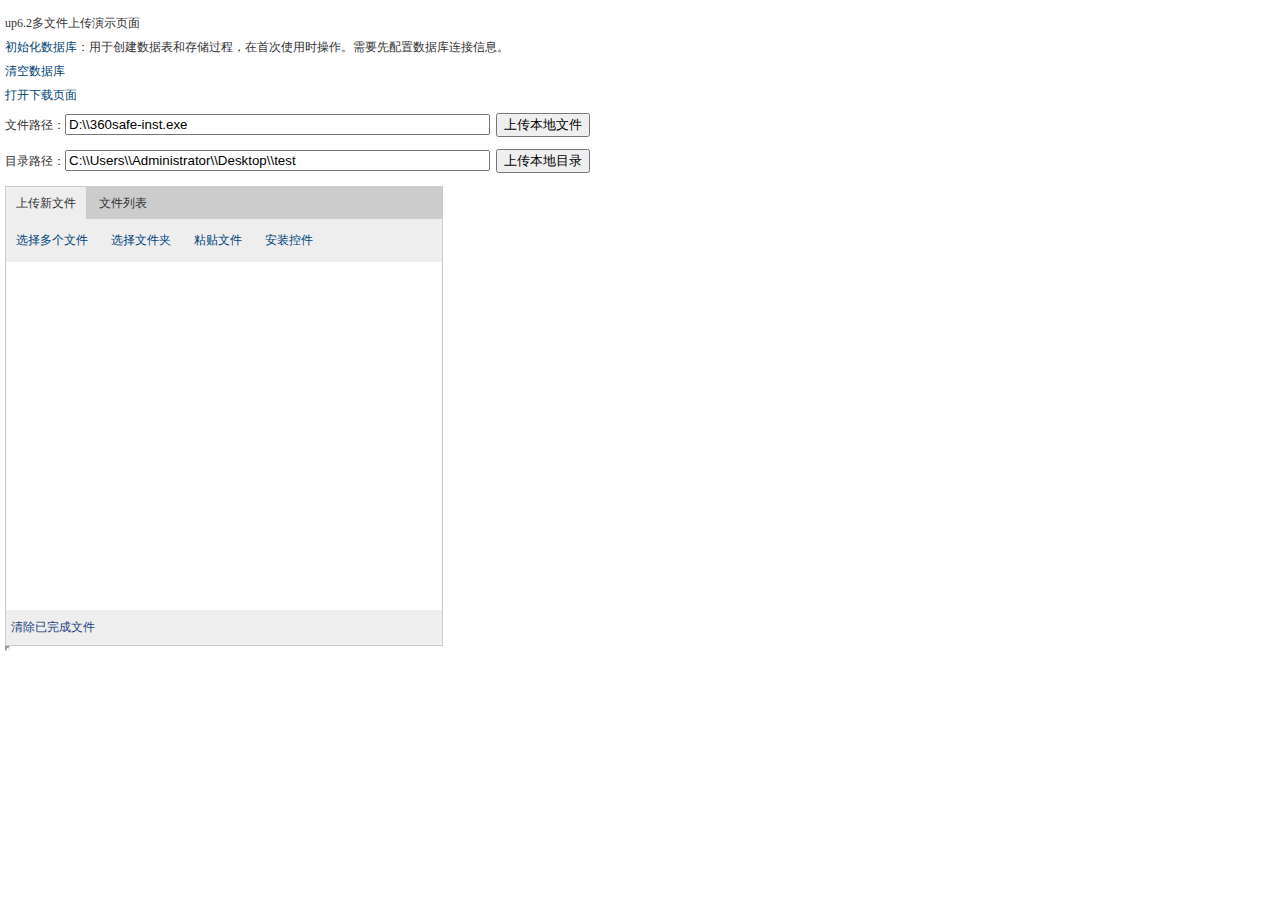
==== index.htm @ cd64317e "Merge branch '6.3-guid' of ssh://192.168.0.107:29418/up6/web/asp.net into 6.3-guid" ====
<!DOCTYPE html PUBLIC "-//W3C//DTD XHTML 1.0 Transitional//EN" "http://www.w3.org/TR/xhtml1/DTD/xhtml1-transitional.dtd">
<html xmlns="http://www.w3.org/1999/xhtml" >
<head>
	<meta http-equiv="Content-Type" content="text/html; charset=gb2312" />
    <title>up6.2-SQL2005��ʾҳ��</title>
    <link href="js/up6.css" type="text/css" rel="Stylesheet"/>
    <script type="text/javascript" src="js/jquery-1.4.min.js"></script>
    <script type="text/javascript" src="js/json2.min.js" charset="utf-8"></script>
    <script type="text/javascript" src="js/up6.config.js" charset="utf-8"></script>
    <script type="text/javascript" src="js/up6.app.js" charset="utf-8"></script>
    <script type="text/javascript" src="js/up6.edge.js" charset="utf-8"></script>
    <script type="text/javascript" src="js/up6.file.js" charset="utf-8"></script>
    <script type="text/javascript" src="js/up6.folder.js" charset="utf-8"></script>
    <script type="text/javascript" src="js/up6.js" charset="utf-8"></script>
    <script language="javascript" type="text/javascript">
        var cbMgr = new HttpUploaderMgr();
        cbMgr.event.md5Complete = function (obj, md5) { /*alert(md5);*/ };
        cbMgr.event.fileComplete = function (obj) { /*alert(obj.pathSvr);*/ };
        //ʹ�ò�ͬ��Ŀ����
        //cbMgr.set_config(up6_config.qq);
        //cbMgr.set_config(up6_config.qq_mail);
        //cbMgr.set_config(up6_config.qq_zone);
        //cbMgr.set_config(up6_config.erp);
        //cbMgr.set_config(up6_config.oa);
        //cbMgr.set_config(up6_config.share_point);
        //cbMgr.set_config(up6_config.vm);

    	$(function()
    	{
            cbMgr.load_to("FilePanel");
            //�ϴ�ָ���ļ�
            $("#btnUpF").click(function () {
                var path = $("#filePath").val();
                cbMgr.app.addFile({ pathLoc: path });
            });
            //�ϴ�ָ��Ŀ¼
            $("#btnUpFd").click(function () {
                var path = $("#folderPath").val();
                cbMgr.app.addFolder({ pathLoc: path });
            });
    	});
    </script>
</head>
<body>
    <p>up6.2���ļ��ϴ���ʾҳ��</p>
    <p><a href="db/sql.aspx" target="_blank">��ʼ�����ݿ�</a>�����ڴ������ݱ��ʹ洢���̣����״�ʹ��ʱ��������Ҫ���������ݿ�������Ϣ��</p>
    <p><a href="db/clear.aspx" target="_blank">������ݿ�</a></p>
    <p><a href="down2/index.htm" target="_blank">������ҳ��</a></p>
    <p>
        �ļ�·����<input id="filePath" type="text" size="50" value="D:\\360safe-inst.exe" />&nbsp;
        <input id="btnUpF" type="button" value="�ϴ������ļ�" />
    </p>
    <p>
        Ŀ¼·����<input id="folderPath" type="text" size="50" value="C:\\Users\\Administrator\\Desktop\\test" />&nbsp;
        <input id="btnUpFd" type="button" value="�ϴ�����Ŀ¼" />
    </p>
	<div id="FilePanel"></div>
    <div id="msg"></div>
</body>
</html>
---- js/up6.css ----
body{ font:12px/12px ����,������; color:#333333; margin:0; padding:5px;}
li{ list-style:none; }
a{ text-decoration:none; color:#004477; }
a:hover{ color:#004477; text-decoration:underline; }
.btn-footer{text-decoration: none; color:#244281; cursor:pointer;display:inline-block;height:35px;line-height:35px;padding:0 5px;}
.btn-footer:hover{text-decoration: none; background-color:#DADADA;}

/*�ļ��ϴ��б�*/
.file-post-view{background-color: #FFF;font:12px/12px ����,������;/*��Ŀ�ⲿ��ʽ�ƻ�*/overflow-x:hidden;overflow-y:scroll;}
/*ϸ��*/
.file-line{background-color: #E3E6EB;overflow: hidden;display: none;height: 1px;}
/*�¹���*/
div.top-space{margin:3px 0 0 0;}
div.lineSpace{margin:10px 0 0 0;}
div.UploaderItemLeft{width:315px; float:left;}
div.UploaderItemRight{width:54px; float:left;margin:3px 0 0 0;}
/*�ļ���Ϣ*/
.FileInfo{}
/*�ļ�����*/
.file-item{font:12px/12px ������;background-color: #FFFFFF; height:65px; margin:0;padding:0 0 0 2px; display:none;}
.file-item-single{width:417px;}
.file-item .name{font:bold 12px/20px ������;width:180px; height:20px; float:left; overflow:hidden; text-overflow: ellipsis;overflow: hidden;white-space: nowrap; vertical-align:middle;}
/*�ļ���С*/
.file-item .size{font:12px/20px ������;height:20px;color:#728089;float:right; text-overflow: ellipsis;overflow: hidden;white-space: nowrap;}
/*���Ȱٷֱ�*/
.file-item .percent{font:12px/20px ������;height:20px;float:right;}
/*�������߿�*/
.file-item .process-border{margin:0;padding: 0px;border: 1px solid #AAA;clear:both;}
.file-item .process{ height:12px; background-color: #A5DF16;width:0;/*width:200px;*/}
/*�ϴ���Ϣ*/
.file-item .msg{color: #7A8F99;margin:8px 0 0 0;}
/*��ť��ȡ������ͣ������*/
.file-item .Btn,.file-item .Btn:hover{text-decoration: none; color:#244281; cursor:pointer;}
.file-item .area-l {width:280px; float:left;padding:5px 10px 0 0;}
.file-item .area-r {float:left;height:100%;}
.file-item .img-box { width:32px;height:65px;float:left;margin:0 5px 0 0;}
.file-item .img-box img{ width:32px;height:32px;margin:17px 0 0 0;}
.file-item .file-head{width:280px; height:20px;overflow:hidden; vertical-align:middle;}
.file-item .btn-box { width:45px;height:65px;float:left; overflow:hidden; text-align:center; text-decoration:none;}
.file-item .btn-box:hover{width:45px;height:65px;background-color:#DADADA;cursor:pointer;text-align:center;text-decoration:none;}
.file-item .btn-box img{ width:32px;height:32px;margin:10px 0 0 0;}
.hide{display:none;}
.BtnInfo{height:12px;}
/*�ϴ����*/
.files-panel{font:12px/12px ����;}
.files-panel .header{ height:31px; line-height:31px; background:#EEE; border-bottom:solid 1px #FFF; padding:0 0 0 10px; font-weight:bold;}
.files-panel .toolbar{height:43px;background:#EEE; line-height:43px;}
.files-panel .toolbar input{margin:0 0 0 7px; }
.files-panel .toolbar a.btn{padding:0 10px; height:43px; line-height:43px;cursor:pointer;text-decoration:none;display:inline-block;}
.files-panel .toolbar a.btn:hover{background-color:#DADADA;padding:0 10px; height:43px; line-height:43px;cursor:pointer;text-decoration:none;display:inline-block;}
.files-panel .content{ background:#ECF9FF;}
.files-panel .footer{height:35px; line-height:25px; color:#7A8F99; background:#EEE;}
/*���ļ��ϴ����*/
#UpPanel{background:#ECF9FF; border:solid 1px #4CA5D8;width:300px;}
#UpPanel a{color:#004477; text-decoration:none;margin:0 0 0 10px;}
#UpPanel a.btn{ cursor:pointer;}
#UpPanel #UpBtnStop{display:none;}
#UpPanel a.msg{color:#004477; text-decoration:none;}
#UpPanel a.msg:hover{text-decoration:none;}
#UpPanel a:hover{color:#004477; text-decoration:underline;}
/*�������ļ��б�*/
.file-list-view{background:#fff;}
/*�б���*/
.file-list{overflow-x:hidden;overflow-y:scroll;height:390px;}
.file-list ul{margin:0;padding:0; list-style-type:none;clear:both;}
.file-list ul li{ height:25px; float:left;  font:12px/25px ����; text-overflow: ellipsis;overflow: hidden;white-space: nowrap;}
.file-list ul li.fcb{width:25px; text-align:center;vertical-align:middle;}
.file-list ul li.fname{width:194px;padding:0 0 0 5px;}
.file-list ul li.fsize{width:53px;text-align:right;}
.file-list ul li.fper{width:45px;text-align:right;}
/*ͷ*/
.file-list-head{margin:0;padding:0; list-style-type:none;background:#F1F1F1;height:25px; border-bottom:solid 1px #C1C8D2;}
.file-list-head li{ height:25px; float:left; background:#F1F1F1;font:12px/12px ����; line-height:25px; vertical-align:middle;}
.file-list-head li.hcb{width:25px; border-right:solid 1px #C6C9CA; text-align:center; vertical-align:middle;}
.file-list-head li.hname{width:194px;padding:0 0 0 5px;border-right:solid 1px #C6C9CA; border-left:solid 1px #FDFEFE;}
.file-list-head li.hsize{width:50px;padding:0 5px 0 0;text-align:right;border-right:solid 1px #C6C9CA;border-left:solid 1px #FDFEFE;}
.file-list-head li.hper{width:40px;padding:0 5px 0 0; text-align:right;border-right:solid 1px #C6C9CA;border-left:solid 1px #FDFEFE;}
.file-list-head li.hop{width:71px;text-align:right;padding:0 5px 0 0;}
/*�б���-������ť*/
.file-list ul li.fop{width:70px;text-align:right;padding:0 5px 0 0;}
.file-list ul li.fop span{ color:#244281; font:12px/25px ������; cursor:pointer; }
.divHidden{ display:none;}
/*��ǩ*/
.tab-panel{width:436px; height:458px;border: solid 1px #cbcbcb; background-color: #CCC; }
/*��ǩͷ*/
.tab-item{width: 436px;height:32px; list-style-type:none;padding:0;margin:0;}
.tab-item li{display:inline-block; height:32px;padding:0 10px; font:12px/32px ����; cursor:pointer; background: #CCC;}
.tab-item li.hover{ background: #EEE; }
/*��ǩ����*/ 
.tab-body{ height:426px;}
.tab-body ul{ list-style-type:none;margin:0;padding:0;}
.tab-body ul.cbItem{ display:none;list-style-type:none;margin:0;padding:0;}
.tab-body ul li{}
.tab-body ul.block{ display: block;}
/*�ļ���*/
.folder-pic{background-repeat: no-repeat;background-image: url(folder.png);background-position: 0 -156px;float: left;width: 33px; height:30px;}
.ico-folder{background-repeat: no-repeat;background-image: url(icos.png);background-position: 0 0;float: left;width: 32px; height:32px;margin:15px 0 0 0;vertical-align:middle;}
.ico-file{background-repeat: no-repeat;background-image: url(icos.png);background-position: 0 -32px;float: left;width: 32px; height:32px;margin:15px 0 0 0;}
.cur-pt { cursor:pointer; }
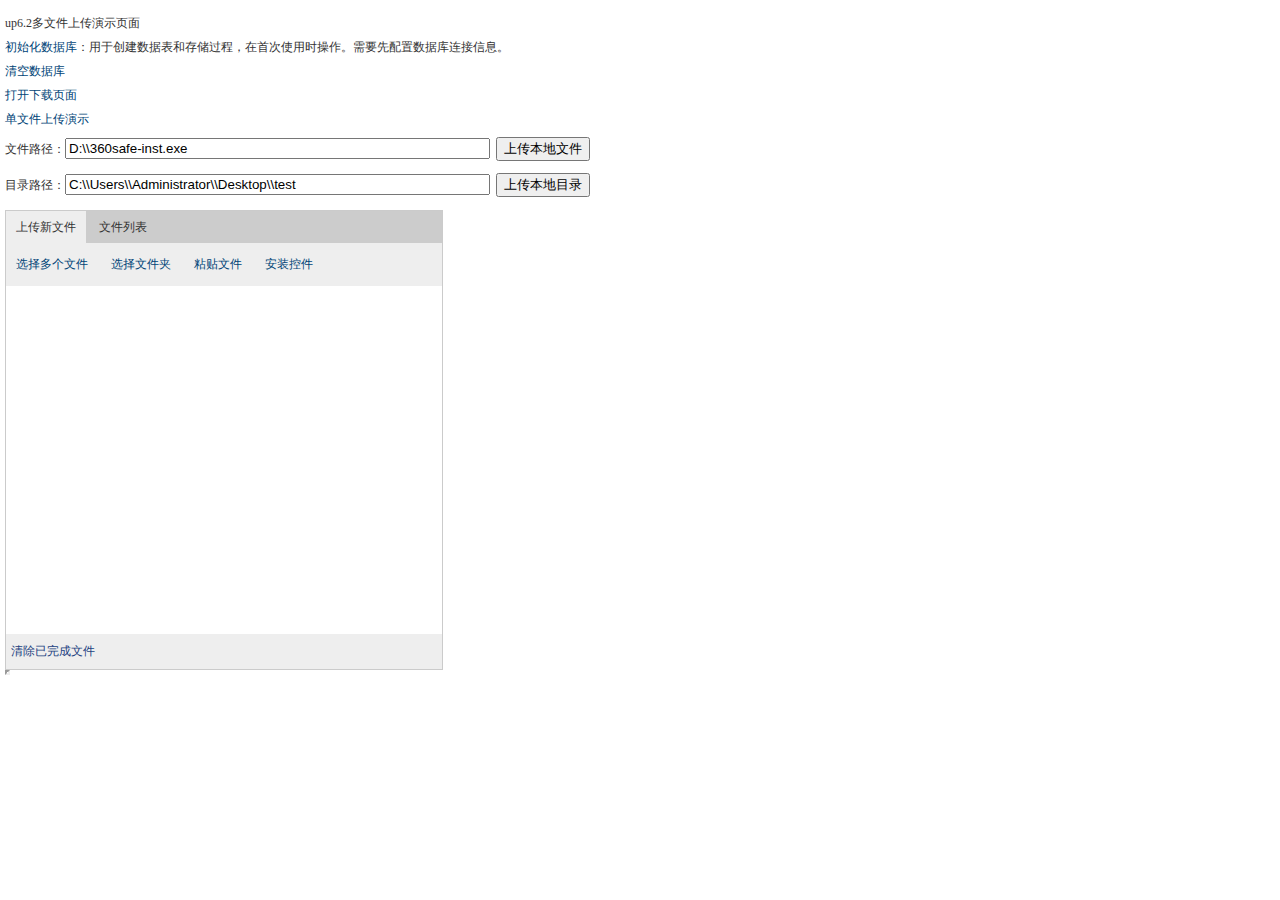
==== commit 9f590af0: "完善单文件上传示例" ====
--- a/index.htm
+++ b/index.htm
@@ -46,6 +46,7 @@
     <p><a href="db/sql.aspx" target="_blank">��ʼ�����ݿ�</a>�����ڴ������ݱ��ʹ洢���̣����״�ʹ��ʱ��������Ҫ���������ݿ�������Ϣ��</p>
     <p><a href="db/clear.aspx" target="_blank">������ݿ�</a></p>
     <p><a href="down2/index.htm" target="_blank">������ҳ��</a></p>
+    <p><a href="index-single.htm" target="_blank">���ļ��ϴ���ʾ</a></p>
     <p>
         �ļ�·����<input id="filePath" type="text" size="50" value="D:\\360safe-inst.exe" />&nbsp;
         <input id="btnUpF" type="button" value="�ϴ������ļ�" />
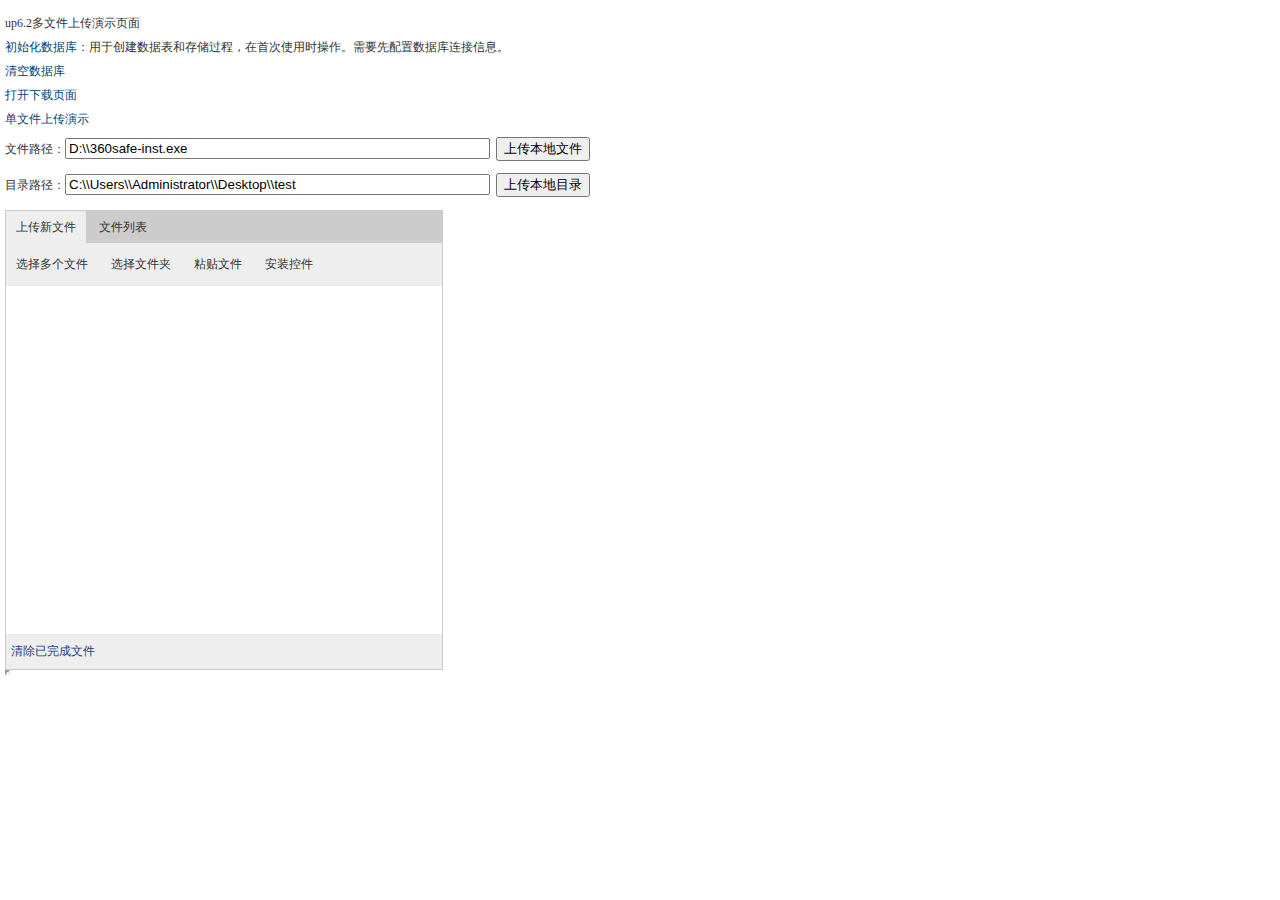
==== commit 7171005a: "添加目录，不存在时通知" ====
--- a/index.htm
+++ b/index.htm
@@ -16,6 +16,7 @@
         var cbMgr = new HttpUploaderMgr();
         cbMgr.event.md5Complete = function (obj, md5) { /*alert(md5);*/ };
         cbMgr.event.fileComplete = function (obj) { /*alert(obj.pathSvr);*/ };
+        cbMgr.event.addFdError = function (jv) { alert("����·�������ڣ�" + jv.path); };
         //ʹ�ò�ͬ��Ŀ����
         //cbMgr.set_config(up6_config.qq);
         //cbMgr.set_config(up6_config.qq_mail);
--- a/js/up6.css
+++ b/js/up6.css
@@ -3,7 +3,7 @@
 a{ text-decoration:none; color:#004477; }
 a:hover{ color:#004477; text-decoration:underline; }
 .btn-footer{text-decoration: none; color:#244281; cursor:pointer;display:inline-block;height:35px;line-height:35px;padding:0 5px;}
-.btn-footer:hover{text-decoration: none; background-color:#DADADA;}
+.btn-footer-hover{background-color:#DADADA;}
 
 /*�ļ��ϴ��б�*/
 .file-post-view{background-color: #FFF;font:12px/12px ����,������;/*��Ŀ�ⲿ��ʽ�ƻ�*/overflow-x:hidden;overflow-y:scroll;}
@@ -36,8 +36,8 @@
 .file-item .img-box { width:32px;height:65px;float:left;margin:0 5px 0 0;}
 .file-item .img-box img{ width:32px;height:32px;margin:17px 0 0 0;}
 .file-item .file-head{width:280px; height:20px;overflow:hidden; vertical-align:middle;}
-.file-item .btn-box { width:45px;height:65px;float:left; overflow:hidden; text-align:center; text-decoration:none;}
-.file-item .btn-box:hover{width:45px;height:65px;background-color:#DADADA;cursor:pointer;text-align:center;text-decoration:none;}
+.file-item .btn-box { width:45px;height:65px;float:left; overflow:hidden; text-align:center; text-decoration:none;cursor:pointer;}
+.file-item .btn-box-hover{background-color:#DADADA;}
 .file-item .btn-box img{ width:32px;height:32px;margin:10px 0 0 0;}
 .hide{display:none;}
 .BtnInfo{height:12px;}
@@ -48,6 +48,8 @@
 .files-panel .toolbar input{margin:0 0 0 7px; }
 .files-panel .toolbar a.btn{padding:0 10px; height:43px; line-height:43px;cursor:pointer;text-decoration:none;display:inline-block;}
 .files-panel .toolbar a.btn:hover{background-color:#DADADA;padding:0 10px; height:43px; line-height:43px;cursor:pointer;text-decoration:none;display:inline-block;}
+.files-panel .toolbar .btn{padding:0 10px; height:43px; line-height:43px;cursor:pointer;text-decoration:none;display:inline-block;}
+.files-panel .toolbar .btn-hover{background-color:#DADADA;}
 .files-panel .content{ background:#ECF9FF;}
 .files-panel .footer{height:35px; line-height:25px; color:#7A8F99; background:#EEE;}
 /*���ļ��ϴ����*/
